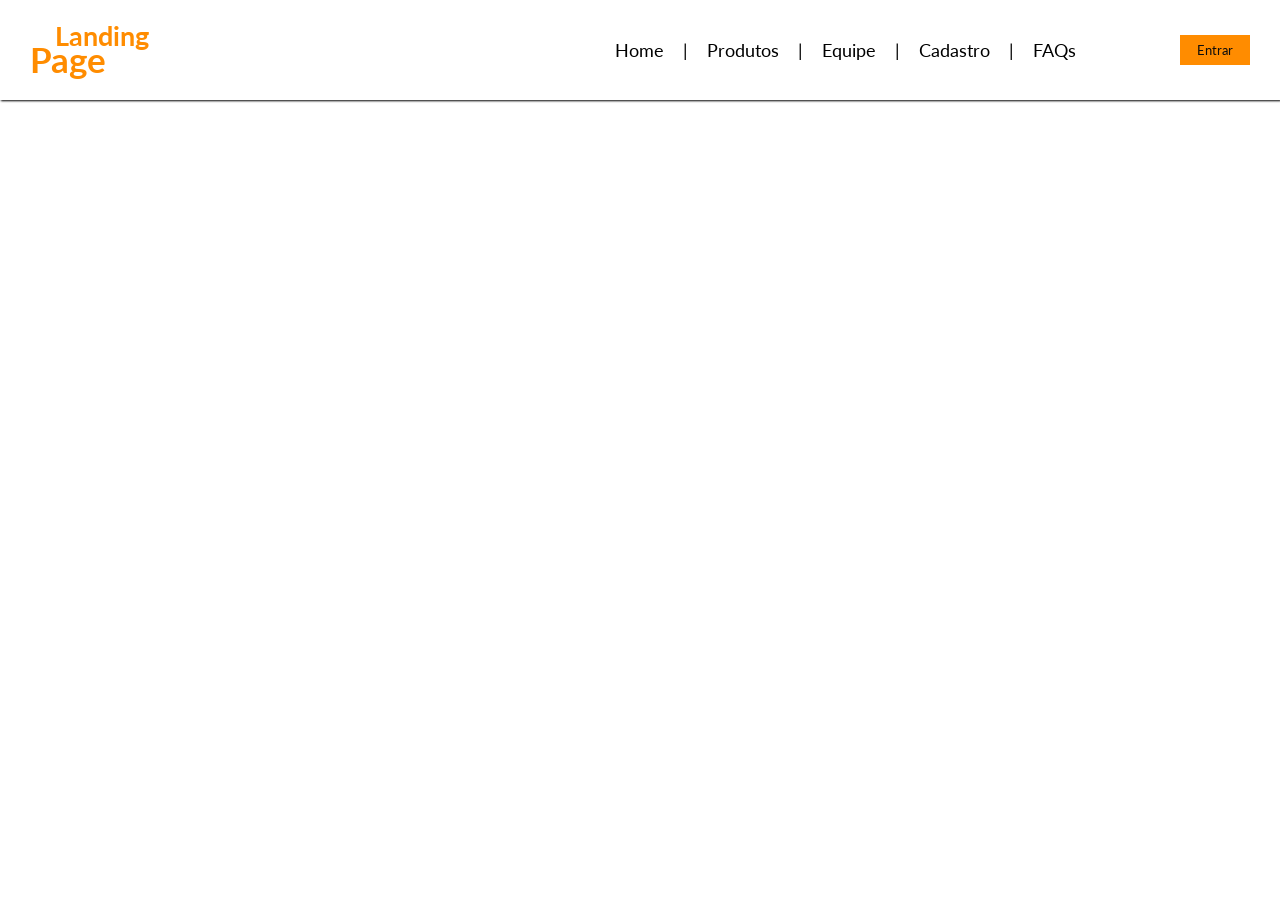
==== html/index.html @ 066146be "Primeira alteração (header)" ====
<!DOCTYPE html>
<html lang="pt-br">
<head>
    <meta charset="UTF-8">
    <meta name="viewport" content="width=device-width, initial-scale=1.0">
    <link rel="stylesheet" href="../css/index.css">
    <title>Projeto Landing Page</title>

    <link rel="preconnect" href="https://fonts.googleapis.com">
    <link rel="preconnect" href="https://fonts.gstatic.com" crossorigin>
    <link href="https://fonts.googleapis.com/css2?family=Lato:ital,wght@0,100;0,300;0,400;0,700;0,900;1,100;1,300;1,400;1,700;1,900&display=swap" rel="stylesheet">
</head>
<body>
    <header id="cabecalho-pagina">
        <div id="div-titulo-pagina">
            <p id="titulo-1" class="lato-bold">Landing</p>
            <p id="titulo-2" class="lato-bold">Page</p>
        </div>

        <div id="div-barra-navegacao">
            <nav id="nav-barra">
                <a><p class="lato-regular">Home</p></a>
                <p class="lato-regular">|</p>
                <a><p class="lato-regular">Produtos</p></a>
                <p class="lato-regular">|</p>
                <a><p class="lato-regular">Equipe</p></a>
                <p class="lato-regular">|</p>
                <a><p class="lato-regular">Cadastro</p></a>
                <p class="lato-regular">|</p>
                <a><p class="lato-regular">FAQs</p></a>
            </nav>
        </div>

        <button id="btn-entrar" class="lato-regular">Entrar</button>
    </header>
    <script src="../javascript/index.js"></script>
</body>
</html>
---- css/index.css ----
/*Lato font*/

.lato-thin {
  font-family: "Lato", sans-serif;
  font-weight: 100;
  font-style: normal;
}

.lato-light {
  font-family: "Lato", sans-serif;
  font-weight: 300;
  font-style: normal;
}

.lato-regular {
  font-family: "Lato", sans-serif;
  font-weight: 400;
  font-style: normal;
}

.lato-bold {
  font-family: "Lato", sans-serif;
  font-weight: 700;
  font-style: normal;
}

.lato-black {
  font-family: "Lato", sans-serif;
  font-weight: 900;
  font-style: normal;
}

.lato-thin-italic {
  font-family: "Lato", sans-serif;
  font-weight: 100;
  font-style: italic;
}

.lato-light-italic {
  font-family: "Lato", sans-serif;
  font-weight: 300;
  font-style: italic;
}

.lato-regular-italic {
  font-family: "Lato", sans-serif;
  font-weight: 400;
  font-style: italic;
}

.lato-bold-italic {
  font-family: "Lato", sans-serif;
  font-weight: 700;
  font-style: italic;
}

.lato-black-italic {
  font-family: "Lato", sans-serif;
  font-weight: 900;
  font-style: italic;
}

/*Lato font*/

* {
    padding: 0px;
    margin: 0px;
}

/* Conteiner header da página */
#cabecalho-pagina {
    box-shadow: 1px 1px 2px black;
    padding: 10px;
    height: 80px;
    display: flex;
    flex-direction: row;
    justify-content: space-between;
    align-items: center;
}

/* Conteiner barra de navegação */
#nav-barra {
    font-size: 18px;
    height: 100%;
    display: flex;
    flex-direction: row;
    align-items: center;
}

/* Âncoras da barra de navegação */
#nav-barra a {
    padding: 3px 4px;
    margin: 0px 15px;
    transition: all .08s;
}

/* Âncoras da barra de navegação (hover)*/
#nav-barra a:hover {
    border-radius: 5px;
    background-color: #ffe8cc;
    cursor: pointer;
    font-size: 22px;
    /* margin-left: 18px;
    margin-right: 18px; */
}

/* Div dos P's títulos da página*/
#div-titulo-pagina {
    height: auto;
    width: 480px;
    /* border: 1px solid black; */
    display: flex;
    flex-direction: column;
    justify-content: center;
    margin-left: 20px;
    margin-bottom: 15px;
}

/* Botão de entrar do header*/
#btn-entrar {
    margin-right: 20px;
    height: 30px;
    width: 70px;
    padding: 6px;
    border: none;
    background-color: #ff8c00;
    color: #0d0d0d;
    transition: all .1s;
}

/* Botão de entrar do header (hover)*/
#btn-entrar:hover {
    margin-right: 20px;
    height: 30px;
    width: 70px;
    padding: 6px;
    border: none;
    background-color: #0d0d0d;
    color: #ff8c00;
    cursor: pointer;
}

/* P's títulos do header*/
#div-titulo-pagina p {
    margin-bottom: -14px;
    /* text-shadow: 1px 1px 2px #663800; */
    color: #ff8c00;
}

/* P1 título do header*/
#titulo-1 {
    margin-left: 25px;
    font-size: 27px;
}

/* P2 título do header*/
#titulo-2 {
    font-size: 35px;
}
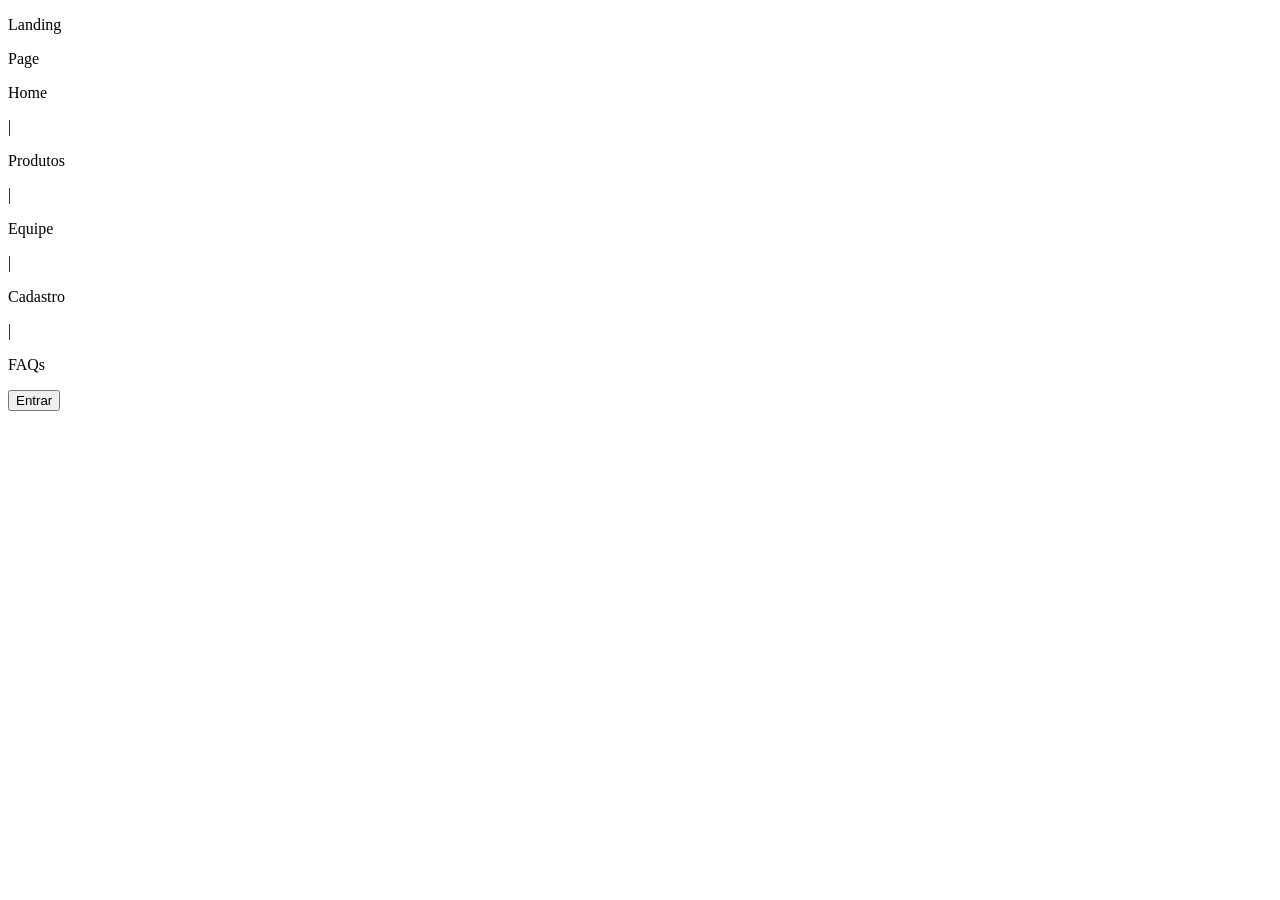
==== commit c73f1fb6: "Terceira alteração" ====
--- a/html/index.html
+++ b/html/index.html
@@ -3,7 +3,7 @@
 <head>
     <meta charset="UTF-8">
     <meta name="viewport" content="width=device-width, initial-scale=1.0">
-    <link rel="stylesheet" href="../css/index.css">
+    <link rel="stylesheet" href="css/index.css">
     <title>Projeto Landing Page</title>
 
     <link rel="preconnect" href="https://fonts.googleapis.com">
@@ -33,6 +33,6 @@
 
         <button id="btn-entrar" class="lato-regular">Entrar</button>
     </header>
-    <script src="../javascript/index.js"></script>
+    <script src="javascript/index.js"></script>
 </body>
 </html>
